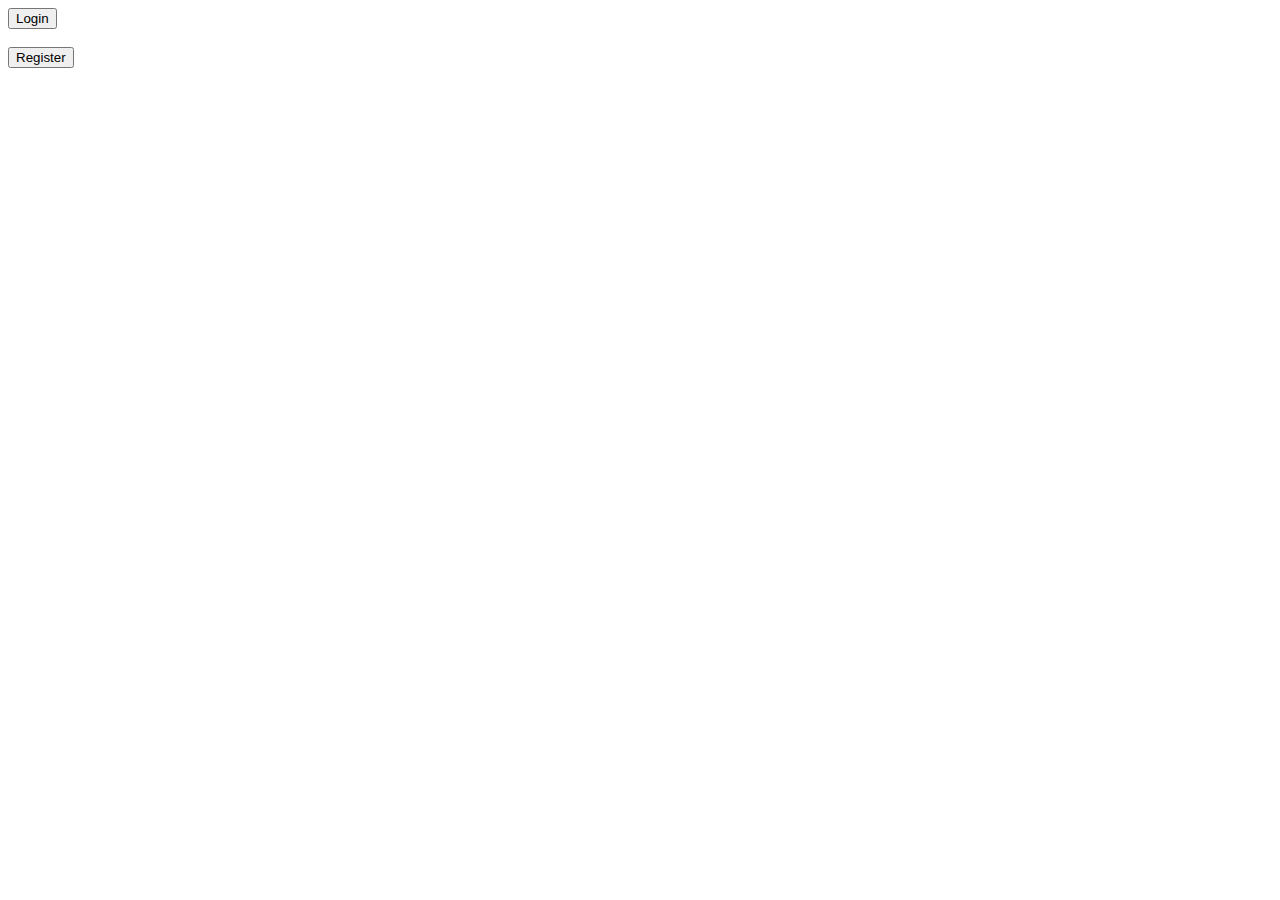
==== index.html @ d7cd1c6a "Initial Commit" ====
<!DOCTYPE html>
<html lang="en">
<head>
    <meta charset="UTF-8">
    <link href="https://cdn.jsdelivr.net/npm/bootstrap@5.3.0-alpha3/dist/css/bootstrap.min.css" rel="stylesheet" integrity="sha384-KK94CHFLLe+nY2dmCWGMq91rCGa5gtU4mk92HdvYe+M/SXH301p5ILy+dN9+nJOZ" crossorigin="anonymous">
    <title>Home</title>
</head>
<body>
    <div>
        <a href="login.html"><button class="btn btn-primary">Login</button></a>
    </div>
    <br>
    <div>
        <a href="register.html"><button class="btn btn-primary">Register</button></a>
    </div>
    
</body>
</html>
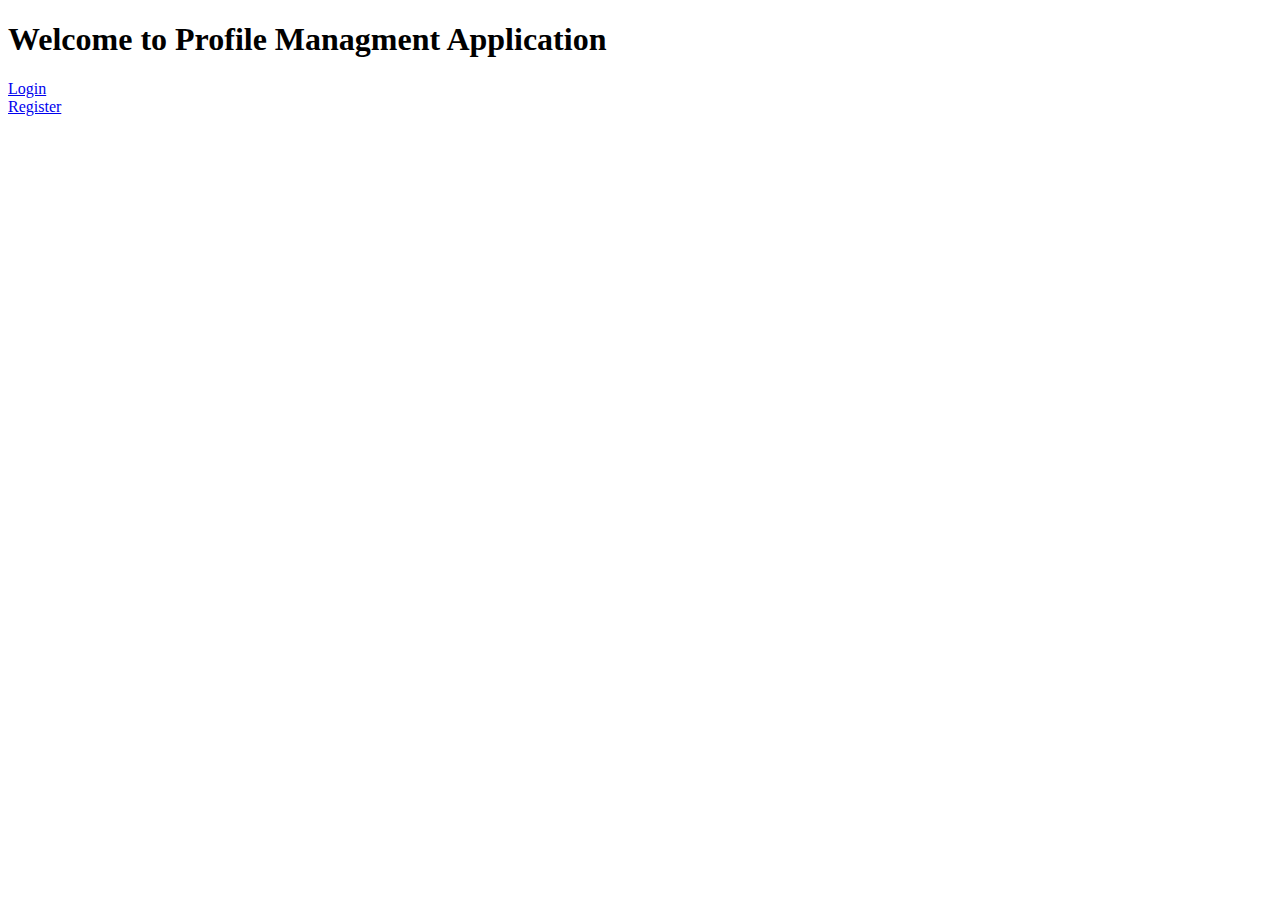
==== commit f34063a2: "required condition added in register" ====
--- a/index.html
+++ b/index.html
@@ -6,13 +6,30 @@
     <title>Home</title>
 </head>
 <body>
-    <div>
-        <a href="login.html"><button class="btn btn-primary">Login</button></a>
+    <header>
+        <div class="row py-3">
+            <div class="col-sm-12 d-flex justify-content-center">
+                <h1>Welcome to Profile Managment Application</h1>
+            </div>
+        </div>
+    </header>
+    
+    
+    <div class="row">
+        <div class="col-sm-5"></div>
+        <div class="col-sm-2 flex-nowrap justify-content-center">
+                <div class="row">
+                    <div class="col-sm-12">
+                        <a href="login.html">Login</a>
+                    </div>
+                </div>
+                <div class="row">
+                    <div class="col-sm-12">
+                        <a href="register.html">Register</a>
+                    </div>
+                </div>
+        </div>
+        <div class="col-sm-5"></div>
     </div>
-    <br>
-    <div>
-        <a href="register.html"><button class="btn btn-primary">Register</button></a>
-    </div>
-    
 </body>
 </html>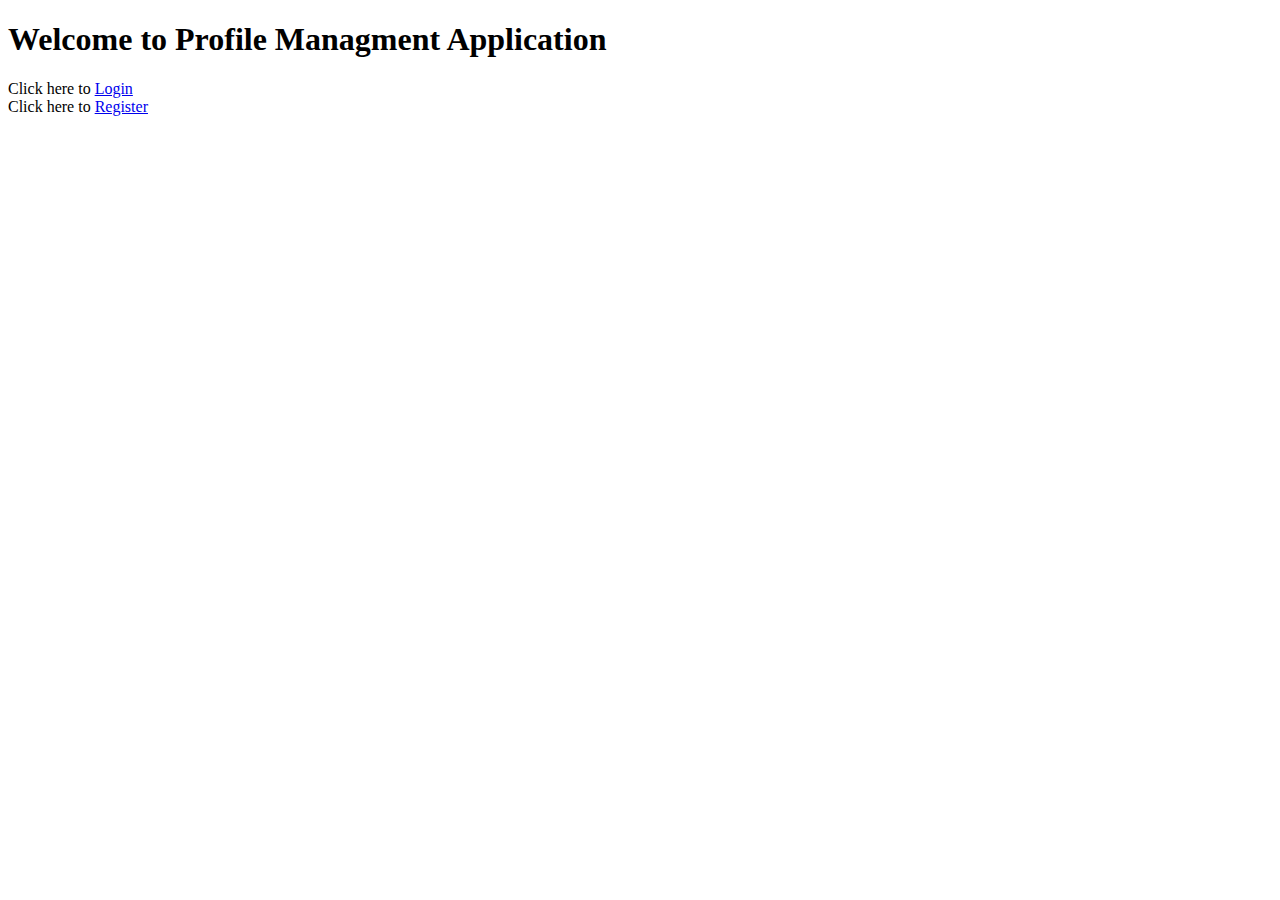
==== commit 1638e7af: "navigation buttons  renamed" ====
--- a/index.html
+++ b/index.html
@@ -20,12 +20,12 @@
         <div class="col-sm-2 flex-nowrap justify-content-center">
                 <div class="row">
                     <div class="col-sm-12">
-                        <a href="login.html">Login</a>
+                        Click here to <a href="login.html">Login</a>
                     </div>
                 </div>
                 <div class="row">
                     <div class="col-sm-12">
-                        <a href="register.html">Register</a>
+                        Click here to <a href="register.html">Register</a>
                     </div>
                 </div>
         </div>
